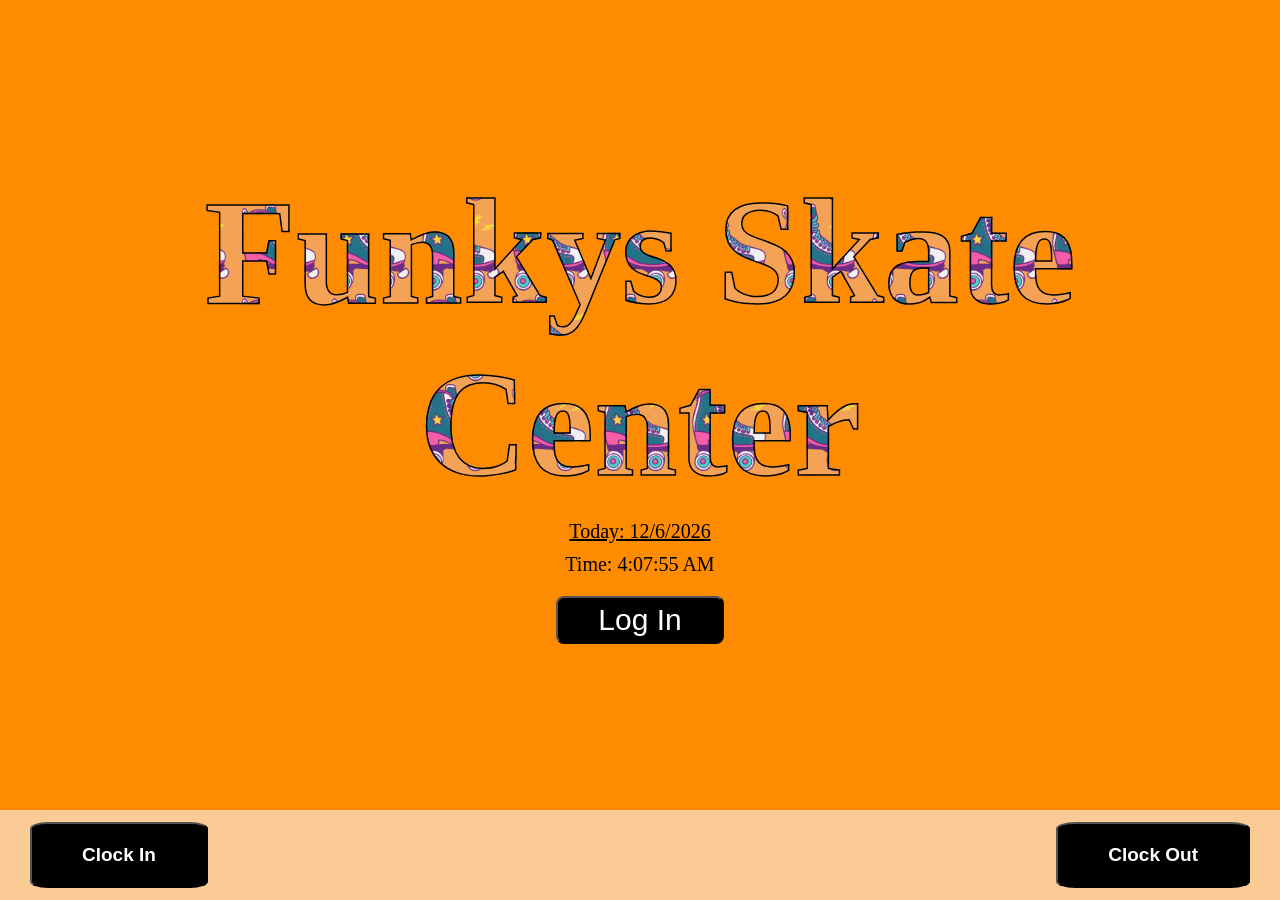
==== default_screen.html @ bf774b24 "added updates within clock in and clock out" ====
<!doctype html>

<html>

<head>
  <title>Funkys Skate Center</title>
  <meta charset="UTF-8">
  <link rel="stylesheet" href="styles.css">
</head>

<body>

  <div class="main-content">

    <h1 class="animated">Funkys Skate Center</h1>

    <div class="date">
      <p id="daily-date">Loading Date...</p>
    </div>

    <div class="time" id="time-clock">Loading Time...</div>

    <div class="welcome-button">
      <button class="log-in" id="loginButton">Log In</button>
    </div>

    <div class="log-out-button">
      <button class="log-out" id="logOutButton">Log Out</button>
    </div>
  </div>

  <nav class="navbar">
    <div class="nav-links">
      <button class="in-btn" id="clock-in">Clock In</button>
    </div>
    <div class="nav-time" id="nav-time-clock">Loading Time...</div>
    <div class="spacer">
      <button class="out-btn" id="clock-out">Clock Out</button>
    </div>
  </nav>

  <!-- start for popup password input, login button functionality -->
  <div class="login-overlay" id="loginOverlay">
    <div class="login-window">

      <div class="exit">
        <button id="closeLogin">✘</button>
      </div>

      <input type="password" id="pinDisplay" maxlength="4" readonly placeholder="Enter Password">

      <div class="keypad">
        <button data-number="1">1</button>
        <button data-number="2">2</button>
        <button data-number="3">3</button>
        <button data-number="4">4</button>
        <button data-number="5">5</button>
        <button data-number="6">6</button>
        <button data-number="7">7</button>
        <button data-number="8">8</button>
        <button data-number="9">9</button>
        <button id="clearPin">Clear</button>
        <button data-number="0">0</button>
        <button id="deletePin">⌫</button>
      </div>

      <div class="submit-btn">
        <button id="submitPin" class="submit-pin">Submit</button>
      </div>

      <div class="forgot-btn">
        <button id="forgotPin" class="forgot-pin">Forgot Password?</button>
      </div>

    </div>
  </div>
</body>

</html>

<script>
  const now = new Date();
  // Update the month title and year in the top bar
  document.getElementById('daily-date').textContent = "Today: " + (now.getMonth() + 1) + '/' + now.getDate() + "/" + now.getFullYear();
  const formattedTime = now.toLocaleTimeString();
  const navTime = document.getElementById("nav-time-clock");
  const regTime = document.getElementById("time-clock");
  //update the time
  regTime.textContent = "Time: " + formattedTime;
  navTime.innerText = "";

  //log in button
  const loginButton = document.getElementById("loginButton");
  const logOutButton = document.getElementById("logOutButton")
  const loginOverlay = document.getElementById("loginOverlay");
  const pinDisplay = document.getElementById("pinDisplay");
  const submitPin = document.getElementById("submitPin");
  const clearPin = document.getElementById("clearPin");
  const deletePin = document.getElementById("deletePin");
  const closeLogin = document.getElementById("closeLogin");
  const forgotPin = document.getElementById("forgotPin");
  const clockIn = document.getElementById("clock-in");
  const clockOut = document.getElementById("clock-out");
  let name = null;
  let clockedIn = false;
  let clockedOut = false;

  loginButton.addEventListener("click", () => {
    loginOverlay.style.display = "flex";
  });

  document.querySelectorAll("[data-number]").forEach(button => {
    button.addEventListener("click", () => {
      if (pinDisplay.value.length < 4) {
        pinDisplay.value += button.dataset.number;
      }
    });
  });

  //clear button
  clearPin.addEventListener("click", () => {
    pinDisplay.value = "";
  });

  //delete button
  deletePin.addEventListener("click", () => {
    pinDisplay.value = pinDisplay.value.slice(0, -1);
  });

  //log in button
  const GOOGLE_SCRIPT_URL =
  "https://script.google.com/macros/s/AKfycbyKDGhtgMxfw7ZaG5fJ5il4hDNmZDZtWgG_0ytyO5XG5Z68K_sBDPoLEUOwSPPN9Fu_sw/exec"; //change this before deployment

  submitPin.addEventListener("click", async() => {
    //make sure it's four digits
    const pin = pinDisplay.value;

    //make sure its length is 4
    if (pin.length !== 4) {
      alert("Please enter a 4-digit password.");
      return;
    }

    submitPin.disabled = true; // Disable the button to prevent multiple submissions
    submitPin.textContent = "Submitting..."; // Change button text to indicate submission

    //sends pin to google script
    try {
      const response = await fetch(GOOGLE_SCRIPT_URL, {
        method: "POST",

        body: JSON.stringify({
          action: "login",
          pin: pin
        }),
      });

      //gets result from google script
      const result = await response.json();

      console.log(result); // for debugging purposes

      if (result.success) {
        name = result.name;
        navTime.innerText = "Time: " + formattedTime;
        regTime.textContent = "Logged in as: " + name;
        loginButton.style.display = "none"; // Hide the log in button
        logOutButton.style.display = "block"; // Show the log out button

        loginOverlay.style.display = "none";
        pinDisplay.value = "";

        submitPin.disabled = false;
        submitPin.textContent = "Submit";

        console.log("Logged in as: " + name);
      } else {
        alert("Invalid password.");
        pinDisplay.value = "";
        submitPin.disabled = false;
        submitPin.textContent = "Submit";
      }

    //catches error in case something goes wrong
  } catch (error) {
    console.error("Error logging in: ", error);
    alert("Unable to log in. Please contact manager.");

    submitPin.disabled = false;
    submitPin.textContent = "Submit";
  }
});

  //log out button
  logOutButton.addEventListener("click", () => {
    navTime.innerText = "";
    regTime.textContent = "Time: " + formattedTime;
    loginButton.style.display = "block";
    logOutButton.style.display = "none";
    name = "";
  });

  //exit button
  closeLogin.addEventListener("click", () => {
    loginOverlay.style.display = "none";
    pinDisplay.value = "";
  });

  //forgot password
  forgotPin.addEventListener("click", () => {
    alert("Password is the last 4 of your SSN.");
  });

  //clock in button
  clockIn.addEventListener("click", async () => {
    if (!name) {
      alert("Please log in first.");
      return;
    }

    clockIn.disabled = true;
    clockIn.textContent = "Clocking In...";

    try {
      const response = await fetch(GOOGLE_SCRIPT_URL, {
        method: "POST",

        body: JSON.stringify({
          action: "clockIn",
          name: name
        })
      });

      const result = await response.json();

      console.log(result);

      if (result.success) {
        clockedOut = false; // Reset clockedOut status on successful clock in
        clockedIn = true; // Set clockedIn status on successful clock in
        alert("Clocked in successfully. Welcome " + result.name + "!\n" + result.clockIn);
      } else {
        //says unable here for debugging purposes
        if (clockedIn) {
          alert("You are already clocked in. Please contact manager if this is an error.");
          return;
        }

        alert("Unable to clock in. Please try again or contact manager.");
      }
    } catch (error) {
      //says error clocking in here for debugging purposes
      console.error("Error clocking in: ", error);
      alert("Error clocking in. Please contact manager or try again.");
    }

    clockIn.disabled = false;
    clockIn.textContent = "Clock In";
  });

  //clock out button
   clockOut.addEventListener("click", async () => {
    if (!name) {
      alert("Please log in first.");
      return;
    }

    clockOut.disabled = true;
    clockOut.textContent = "Clocking Out...";

    try {
      const response = await fetch(GOOGLE_SCRIPT_URL, {
        method: "POST",

        body: JSON.stringify({
          action: "clockOut",
          name: name
        })
      });

      const responseText = await response.text();
      console.log("Clock Out Response: ", responseText);
      const result = JSON.parse(responseText);
      console.log("Clock Out Result: ", result);

      if (result.success) {
        clockedIn = false; // Reset clockedIn status on successful clock out
        clockedOut = true; // Set clockedOut status on successful clock out
        alert("Clocked out successfully. Goodbye " + result.name + "!\n" + result.clockOut);
      } else {
        //unable here for debugging purposes
        alert("Unable to clock out. Please try again or contact manager.");
      }

    } catch (error) {
      console.error("Error clocking out: ", error);
      //error here for debugging purposes
      alert("Error clocking out. Please try again or contact manager.");
    }

    clockOut.disabled = false;
    clockOut.textContent = "Clock Out";

  });
</script>
---- styles.css ----
* {
    margin: 0;
    padding: 0;
    box-sizing: border-box;
}

body {
    display: flex;
    background-color: rgb(255, 140, 0);
    flex-direction: column;
    height: 100vh;
}

.main-content {
    display: flex;
    flex-direction: column;
    justify-content: center;
    flex: 1;
    padding-bottom: 10vh;
    text-align: center;
    align-items: center;
}

h1 {
    margin-top: 0%;
    font-size: 150px;
    font-weight: 900;
    background-color: rgb(244, 163, 86);
    /*for cool gradient animation*/
    /* OPTION 1 --------------------
    background: linear-gradient(
        90deg,
    #ff007f,
    #7f00ff,
    #00f0ff,
    #ff007f
    );
    background-size: 300% auto;
    -webkit-background-clip: text;
    background-clip: text;
    -webkit-text-fill-color: transparent;
    color: transparent;
    animation: flowBackground 5s linear infinite;
*/

    /*OPTION 2 GIF----------------------*/
    background-image: url('gifs/roller_skate1.gif');
    background-size: 90px;
    background-position: center;
    background-repeat: repeat;
    -webkit-background-clip: text;
    background-clip: text;
    -webkit-text-fill-color: transparent;
    color: transparent;
    -webkit-text-stroke: 1.5px #000000;

}

/* FOR OPTION 1----------------------*/
/*for "Funkys skate center" text animation, helper function*/
@keyframes flowBackground {
    0% {
        background-position: 300% center;
    }

    100% {
        background-position: 0% center;
    }
}

/*Date under header*/
.date, .time {
    font-size: 20px;
    font-weight:100;
    color: black;
    margin-top: 10px;
}

#daily-date {
    text-decoration: underline;
}

.welcome-button button {
    margin-top: 20px;
    background-color: black;
    border-radius: 8px;
    padding: 5px 40px;
    font-size: 30px;
    color: white;
}

.log-out-button button {
    display: none;
    margin-top: 20px;
    background-color: black;
    border-radius: 8px;
    padding: 5px 40px;
    font-size: 30px;
    color: white;
}

.log-in {
    cursor: pointer;
}

.log-out {
    cursor: pointer;
}

/*NAV BAR AT THE BOTTOM*/
nav {
    display: flex;
    align-items: center;
    padding: 15px 30px;
    background-color: rgb(250, 203, 148);
    width: 100vw;
    flex: 1;
    height: 10vh;
    position: fixed;
    justify-content: flex-end;
    bottom: 0;
}

.nav-links, .nav-time, .spacer {
    flex: 1;
    display: flex;
    align-items: center;
}

.out-btn, .in-btn {
    cursor: pointer;
    font-weight: bold;
    padding: 20px 50px;
    border-radius: 10%;
    color: white;
    background-color: black;
    font-size: 19px;
    margin-left: 0%;
}

.spacer {
    justify-content: flex-end;   /* Pushes Clock Out pinned to the right edge */
}

.nav-time {
    justify-content: center;
    font-size: 20px;
}

/*start for log in button pop up*/
.login-overlay {
    display: none;
    position: fixed;
    top: 0;
    left: 0;
    width: 100%;
    height: 100%;
    background: transparent;
    justify-content: center;
    align-items: center;
    z-index: 1000;
}

.login-window {
  background: white;
  padding: 30px;
  border-radius: 15px;
  width: 320px;
  text-align: center;
  box-shadow: 0 5px 25px rgba(0, 0, 0, 0.3);
}

.exit {
    display: flex;
    justify-content: flex-end;
    align-items: flex-end;
}

#closeLogin {
    background: rgb(187, 185, 185);
    font-size: 20px;
    margin-top: -20px;
    margin-bottom: 10px;
    margin-right: -20px;
    padding: 5px 10px;
    cursor: pointer;
    border-radius: 20%;
}

#closeLogin:hover {
    background: red;
    color: white;
}

#pinDisplay {
  width: 100%;
  box-sizing: border-box;
  font-size: 28px;
  text-align: center;
  padding: 12px;
  margin-bottom: 20px;
  border: 2px solid #ccc;
  border-radius: 8px;
}

/*ADD KEYBOARD INPUT FUNCTIONALITY*/
.keypad {
  display: grid;
  grid-template-columns: repeat(3, 1fr);
  gap: 10px;
}

.keypad button {
  height: 60px;
  font-size: 22px;
  border: none;
  border-radius: 8px;
  background: #eee;
  cursor: pointer;
}

.keypad button:hover {
  background: #ddd;
}

.submit-pin {
  width: 100%;
  margin-top: 15px;
  padding: 14px;
  font-size: 20px;
  border: none;
  border-radius: 8px;
  cursor: pointer;
}

.submit-btn button:hover{
    background: #0ce029;
}

.forgot-btn button:hover {
    background: #399ef0;
    color: white;
}

.forgot-pin {
    margin-top: 10px;
    cursor: pointer;
    border: none;
    border-bottom: 2px solid rgb(4, 71, 255);
}
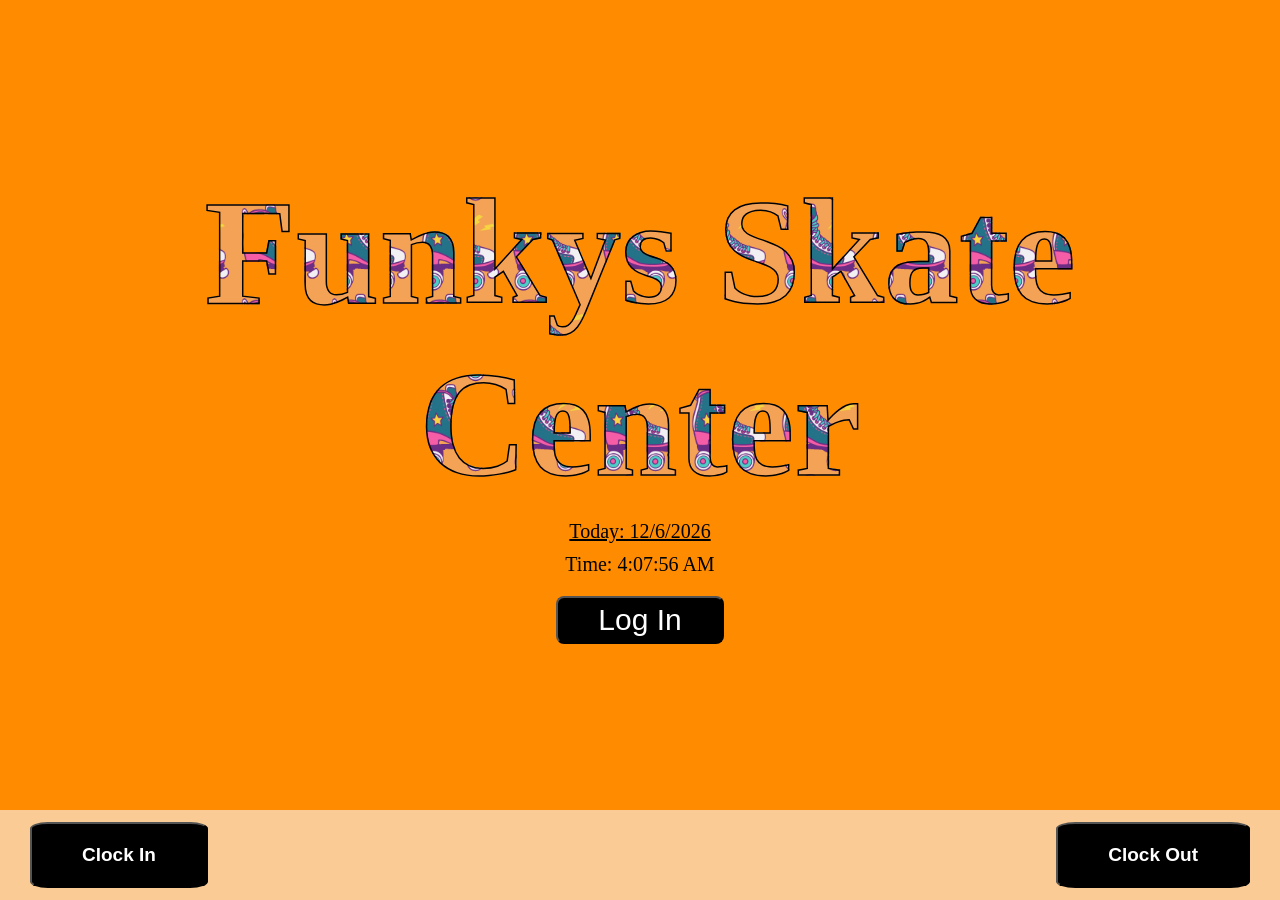
==== commit 703ce2b4: "updated scripts url" ====
--- a/default_screen.html
+++ b/default_screen.html
@@ -129,7 +129,7 @@
 
   //log in button
   const GOOGLE_SCRIPT_URL =
-  "https://script.google.com/macros/s/AKfycbyKDGhtgMxfw7ZaG5fJ5il4hDNmZDZtWgG_0ytyO5XG5Z68K_sBDPoLEUOwSPPN9Fu_sw/exec"; //change this before deployment
+  "https://script.google.com/macros/s/AKfycbzjVcbw7UnSch97ghXzbbTgOzu9jQ5gY5ZAV73iEzaPQ52lKHxU7gvZeFmWA3Y8EIp6mQ/exec"; //change this before deployment
 
   submitPin.addEventListener("click", async() => {
     //make sure it's four digits
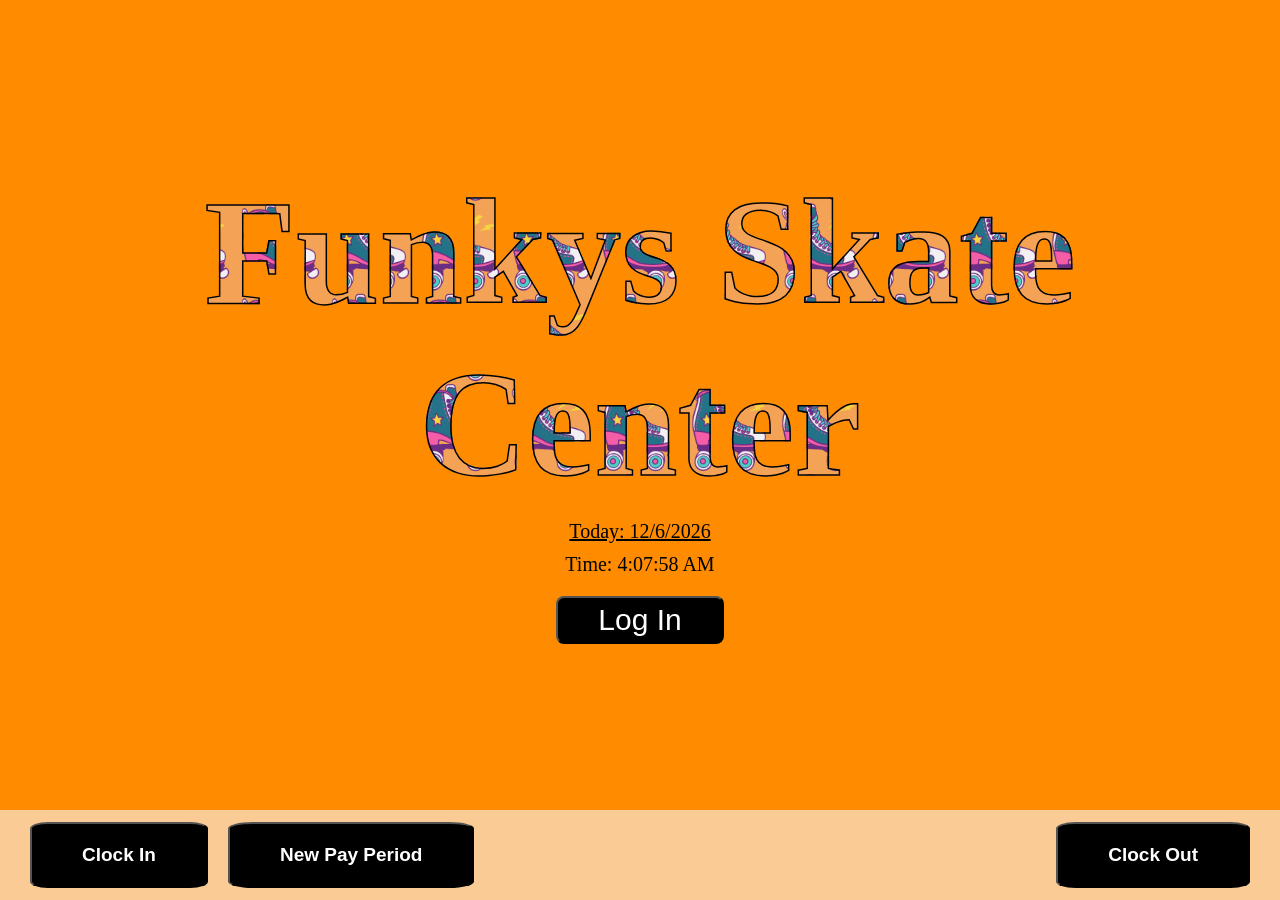
==== commit 1dd2308b: "updated clock in / out, added totals and started history for sheets, added newpayperiod button" ====
--- a/default_screen.html
+++ b/default_screen.html
@@ -32,6 +32,7 @@
   <nav class="navbar">
     <div class="nav-links">
       <button class="in-btn" id="clock-in">Clock In</button>
+      <button class="new-pay-period" id="newPayPeriod">New Pay Period</button>
     </div>
     <div class="nav-time" id="nav-time-clock">Loading Time...</div>
     <div class="spacer">
@@ -101,9 +102,9 @@
   const forgotPin = document.getElementById("forgotPin");
   const clockIn = document.getElementById("clock-in");
   const clockOut = document.getElementById("clock-out");
+  const newPayPeriod = document.getElementById("newPayPeriod");
   let name = null;
   let clockedIn = false;
-  let clockedOut = false;
 
   loginButton.addEventListener("click", () => {
     loginOverlay.style.display = "flex";
@@ -129,7 +130,7 @@
 
   //log in button
   const GOOGLE_SCRIPT_URL =
-  "https://script.google.com/macros/s/AKfycbzjVcbw7UnSch97ghXzbbTgOzu9jQ5gY5ZAV73iEzaPQ52lKHxU7gvZeFmWA3Y8EIp6mQ/exec"; //change this before deployment
+  "https://script.google.com/macros/s/AKfycbyiaYhGkrfJOzP2kVhpc7NRQS2D__97Tbj5zhDvu6aCmmpuWTKHBfUZpe5u2xtAUkMOTg/exec"; //change this before deployment
 
   submitPin.addEventListener("click", async() => {
     //make sure it's four digits
@@ -236,16 +237,10 @@
       console.log(result);
 
       if (result.success) {
-        clockedOut = false; // Reset clockedOut status on successful clock in
         clockedIn = true; // Set clockedIn status on successful clock in
         alert("Clocked in successfully. Welcome " + result.name + "!\n" + result.clockIn);
       } else {
         //says unable here for debugging purposes
-        if (clockedIn) {
-          alert("You are already clocked in. Please contact manager if this is an error.");
-          return;
-        }
-
         alert("Unable to clock in. Please try again or contact manager.");
       }
     } catch (error) {
@@ -265,7 +260,6 @@
       return;
     }
 
-    clockOut.disabled = true;
     clockOut.textContent = "Clocking Out...";
 
     try {
@@ -278,14 +272,12 @@
         })
       });
 
-      const responseText = await response.text();
-      console.log("Clock Out Response: ", responseText);
-      const result = JSON.parse(responseText);
+      const result = await response.json();
+
       console.log("Clock Out Result: ", result);
 
       if (result.success) {
         clockedIn = false; // Reset clockedIn status on successful clock out
-        clockedOut = true; // Set clockedOut status on successful clock out
         alert("Clocked out successfully. Goodbye " + result.name + "!\n" + result.clockOut);
       } else {
         //unable here for debugging purposes
@@ -302,4 +294,8 @@
     clockOut.textContent = "Clock Out";
 
   });
+
+  newPayPeriod.addEventListener("click", async () => {
+
+  });
 </script>
--- a/styles.css
+++ b/styles.css
@@ -107,6 +107,20 @@
     cursor: pointer;
 }
 
+.new-pay-period-button button {
+    display: none;
+    margin-top: 20px;
+    background-color: black;
+    border-radius: 8px;
+    padding: 5px 40px;
+    font-size: 30px;
+    color: white;
+}
+
+.new-pay-period-button {
+    cursor: pointer;
+}
+
 /*NAV BAR AT THE BOTTOM*/
 nav {
     display: flex;
@@ -127,7 +141,11 @@
     align-items: center;
 }
 
-.out-btn, .in-btn {
+.nav-links {
+    justify-content: space-between;
+}
+
+.out-btn, .in-btn, .new-pay-period {
     cursor: pointer;
     font-weight: bold;
     padding: 20px 50px;
@@ -136,6 +154,12 @@
     background-color: black;
     font-size: 19px;
     margin-left: 0%;
+    white-space: nowrap;
+}
+
+.new-pay-period {
+    margin-left: 20px;
+    margin-right: 20px;
 }
 
 .spacer {
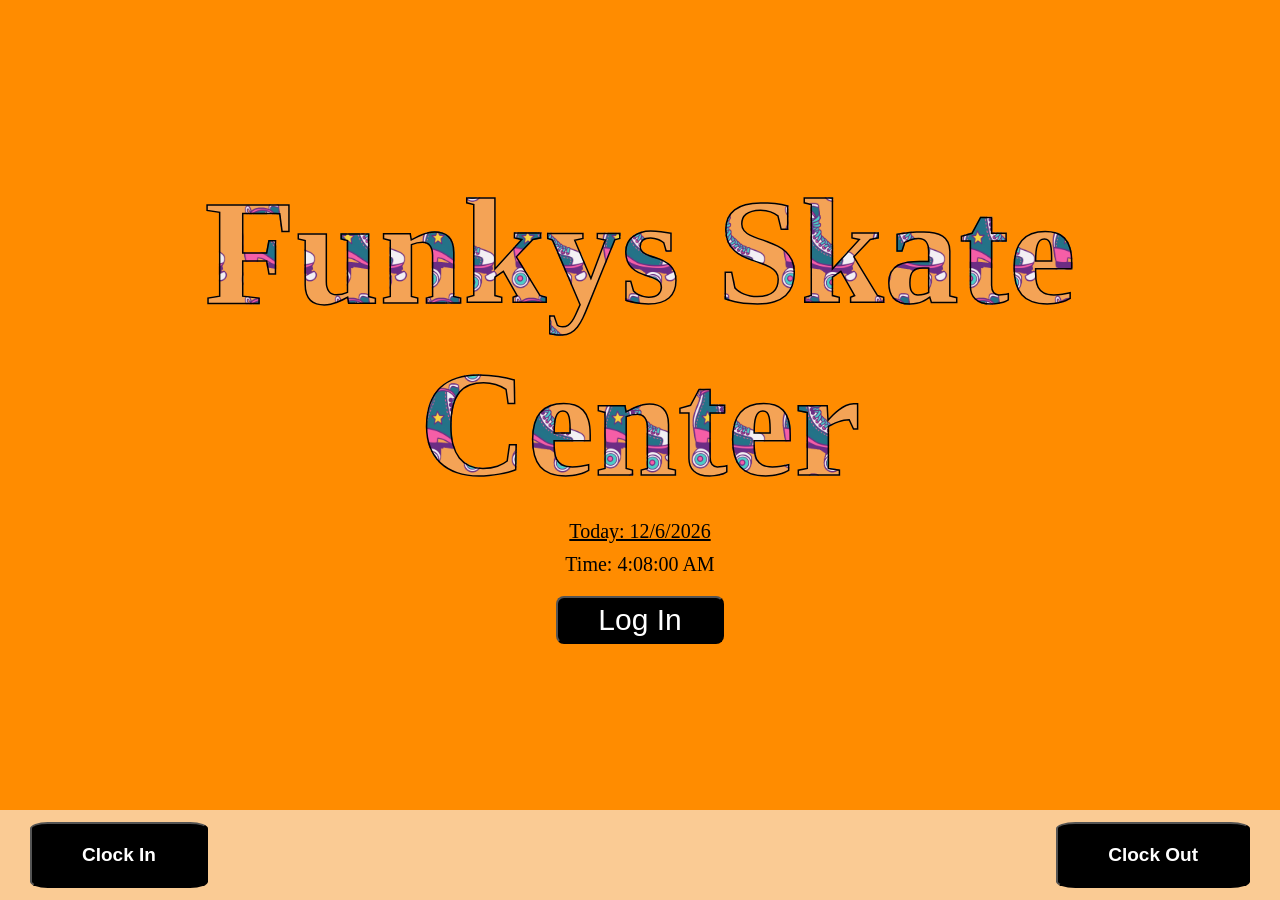
==== commit 3414253f: "started adding pay period functionality" ====
--- a/default_screen.html
+++ b/default_screen.html
@@ -130,9 +130,9 @@
 
   //log in button
   const GOOGLE_SCRIPT_URL =
-  "https://script.google.com/macros/s/AKfycbyiaYhGkrfJOzP2kVhpc7NRQS2D__97Tbj5zhDvu6aCmmpuWTKHBfUZpe5u2xtAUkMOTg/exec"; //change this before deployment
-
-  submitPin.addEventListener("click", async() => {
+    "https://script.google.com/macros/s/AKfycby9iMLh_m8TXHLBkmdvz2Ks4McaJ84fmmJE6NiHpiE1cM7ml5sSMg1JUXD2N4_D2ahUWw/exec"; //change this before deployment
+
+  submitPin.addEventListener("click", async () => {
     //make sure it's four digits
     const pin = pinDisplay.value;
 
@@ -163,6 +163,13 @@
 
       if (result.success) {
         name = result.name;
+
+        if (name === "Callum" || name === "Rose") {
+          newPayPeriod.style.display = "block"; // Show the new pay period button
+        } else {
+          newPayPeriod.style.display = "none";
+        }
+
         navTime.innerText = "Time: " + formattedTime;
         regTime.textContent = "Logged in as: " + name;
         loginButton.style.display = "none"; // Hide the log in button
@@ -182,15 +189,15 @@
         submitPin.textContent = "Submit";
       }
 
-    //catches error in case something goes wrong
-  } catch (error) {
-    console.error("Error logging in: ", error);
-    alert("Unable to log in. Please contact manager.");
-
-    submitPin.disabled = false;
-    submitPin.textContent = "Submit";
-  }
-});
+      //catches error in case something goes wrong
+    } catch (error) {
+      console.error("Error logging in: ", error);
+      alert("Unable to log in. Please contact manager.");
+
+      submitPin.disabled = false;
+      submitPin.textContent = "Submit";
+    }
+  });
 
   //log out button
   logOutButton.addEventListener("click", () => {
@@ -198,6 +205,7 @@
     regTime.textContent = "Time: " + formattedTime;
     loginButton.style.display = "block";
     logOutButton.style.display = "none";
+    newPayPeriod.style.display = "none";
     name = "";
   });
 
@@ -254,7 +262,7 @@
   });
 
   //clock out button
-   clockOut.addEventListener("click", async () => {
+  clockOut.addEventListener("click", async () => {
     if (!name) {
       alert("Please log in first.");
       return;
@@ -295,7 +303,54 @@
 
   });
 
+  //pay period button
   newPayPeriod.addEventListener("click", async () => {
-
+    if (!name) {
+      alert("Please log in first.");
+      return;
+    }
+
+    if (name !== "Callum" && name !== "Rose") {
+      alert("You do not have permission to start a new pay period.");
+      return;
+    }
+
+    const confirmation = confirm("Are you sure you want to start a new pay period? \nThis action cannot be undone. \nThe current time sheet will be saved to history.");
+
+    if (!confirmation) {
+      return;
+    }
+
+    newPayPeriod.disabled = true;
+    newPayPeriod.textContent = "Starting New Pay Period...";
+
+    try {
+      const response = await fetch(GOOGLE_SCRIPT_URL, {
+        method: "POST",
+
+        body: JSON.stringify({
+          action: "newPayPeriod",
+          name: name
+        })
+      });
+
+      const result = await response.json();
+      console.log("New Pay Period Result: ", result);
+
+      if (result.success) {
+        alert("New pay period started successfully!");
+      } else {
+        //says unable here for debugging purposes
+        alert("Unable to start a new pay period");
+      }
+    } catch (error) {
+      console.error("Error starting new pay period: ", error);
+      alert("Error starting new pay period. "
+        + "Please try again."
+      );
+    }
+
+    newPayPeriod.disabled = false;
+    newPayPeriod.textContent = "New Pay Period";
   });
 </script>
--- a/styles.css
+++ b/styles.css
@@ -158,6 +158,7 @@
 }
 
 .new-pay-period {
+    display: none;
     margin-left: 20px;
     margin-right: 20px;
 }
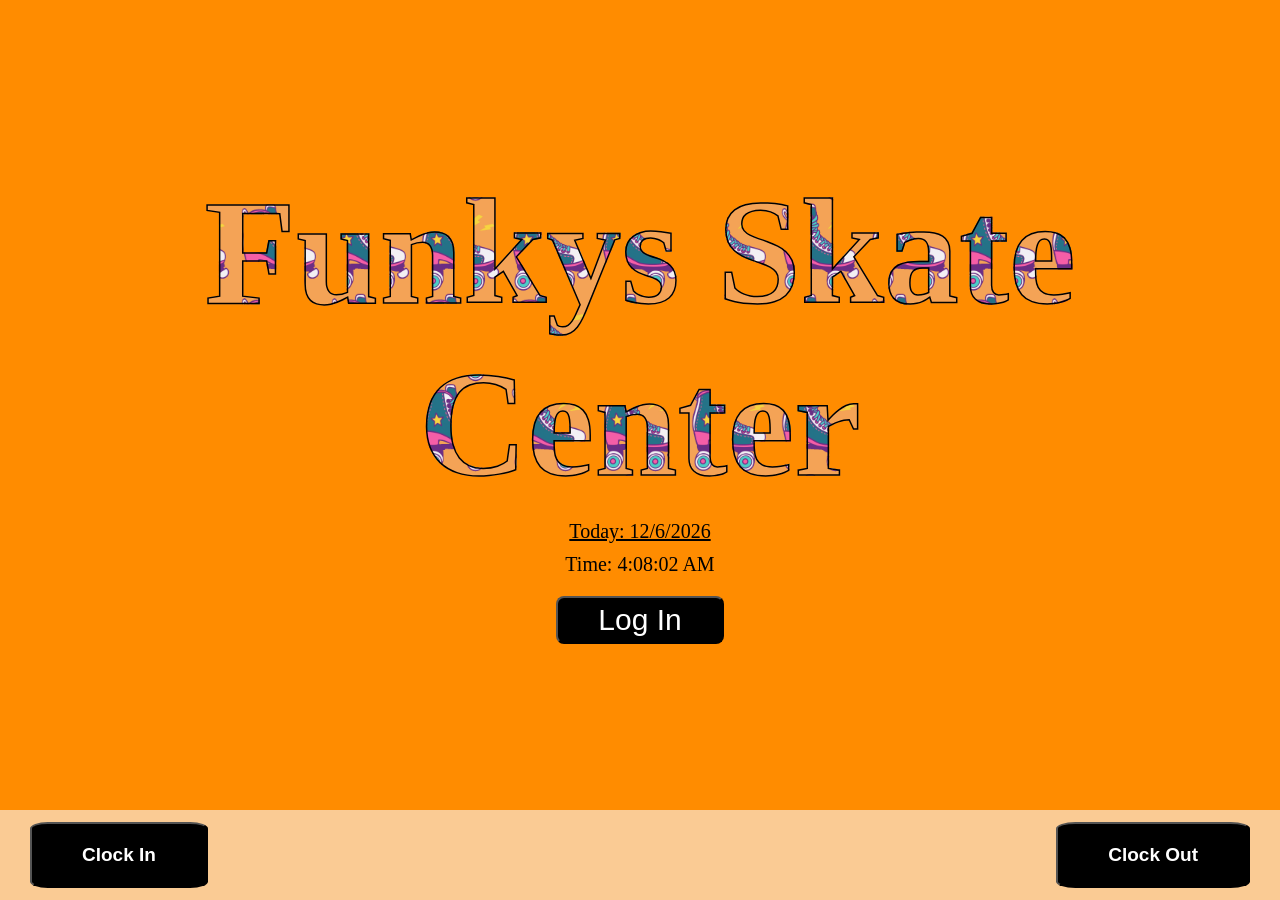
==== commit 10e75ce7: "updates" ====
--- a/default_screen.html
+++ b/default_screen.html
@@ -130,7 +130,7 @@
 
   //log in button
   const GOOGLE_SCRIPT_URL =
-    "https://script.google.com/macros/s/AKfycby9iMLh_m8TXHLBkmdvz2Ks4McaJ84fmmJE6NiHpiE1cM7ml5sSMg1JUXD2N4_D2ahUWw/exec"; //change this before deployment
+    "https://script.google.com/macros/s/AKfycbyTen1nZ01eQ_txwKzfdfmsh8kqoALpkc6yYACVYLZ35Z3S6YL_0UwaPI86wiZV-6biAA/exec"; //change this before deployment
 
   submitPin.addEventListener("click", async () => {
     //make sure it's four digits
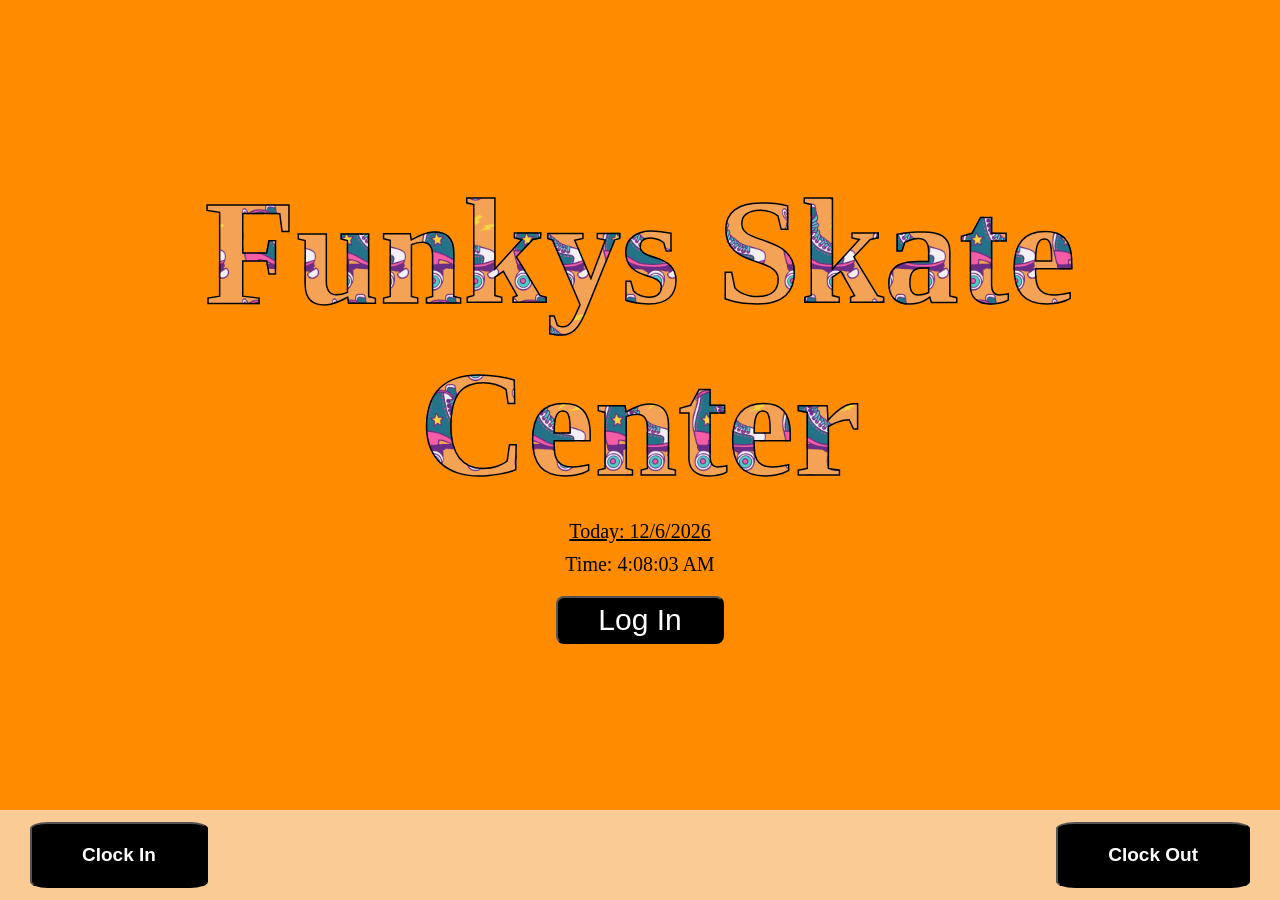
==== commit 955ad040: "updated link" ====
--- a/default_screen.html
+++ b/default_screen.html
@@ -130,7 +130,7 @@
 
   //log in button
   const GOOGLE_SCRIPT_URL =
-    "https://script.google.com/macros/s/AKfycbyTen1nZ01eQ_txwKzfdfmsh8kqoALpkc6yYACVYLZ35Z3S6YL_0UwaPI86wiZV-6biAA/exec"; //change this before deployment
+    "https://script.google.com/macros/s/AKfycbyP3xOE5IHc7kjDICLCMMsKXAKi9O4D3P2rhhV_1PedmVEqZD9NfctAhVq0knk45-0AlA/exec"; //change this before deployment
 
   submitPin.addEventListener("click", async () => {
     //make sure it's four digits
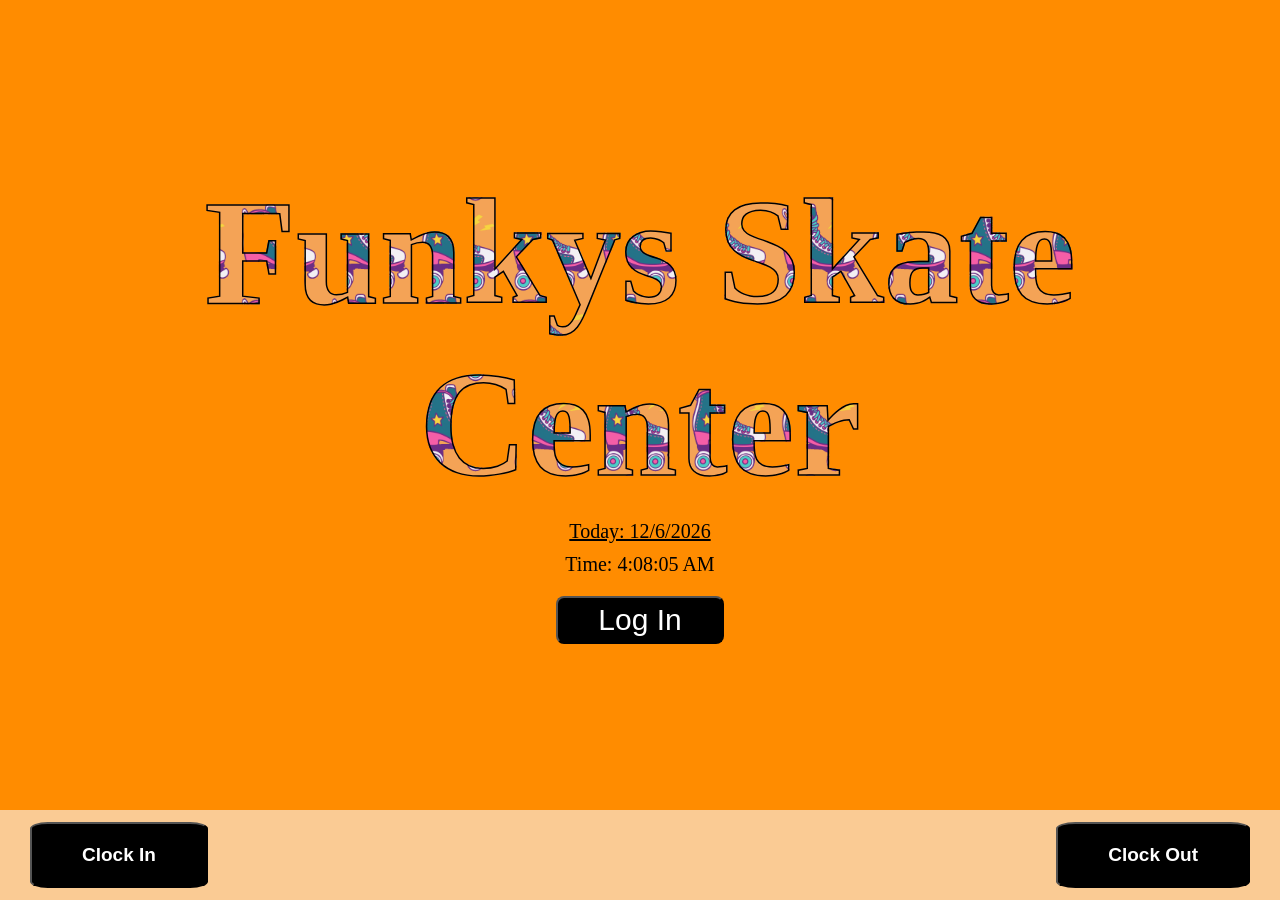
==== commit 45e5bdb9: "update url" ====
--- a/default_screen.html
+++ b/default_screen.html
@@ -130,7 +130,7 @@
 
   //log in button
   const GOOGLE_SCRIPT_URL =
-    "https://script.google.com/macros/s/AKfycbyP3xOE5IHc7kjDICLCMMsKXAKi9O4D3P2rhhV_1PedmVEqZD9NfctAhVq0knk45-0AlA/exec"; //change this before deployment
+    "https://script.google.com/macros/s/AKfycbwilvFuqb_y1UctPO_PmFx6Nd2hwWaTyCeDs4Oc7IKwVZPuWbCt1k41mdYUJKZ332AXDQ/exec"; //change this before deployment
 
   submitPin.addEventListener("click", async () => {
     //make sure it's four digits
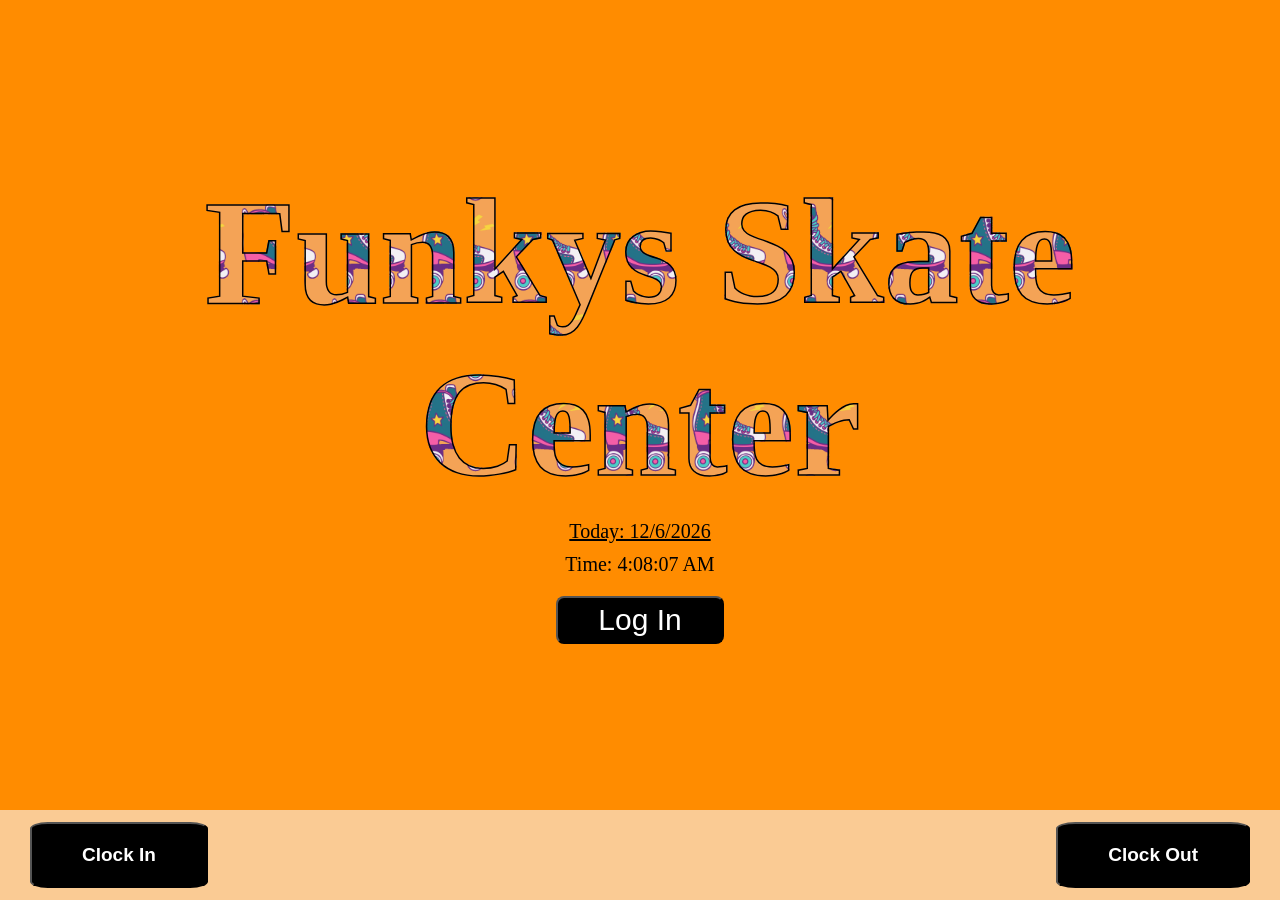
==== commit 964a0ba1: "update time, X funtionality on pinpad, etc." ====
--- a/default_screen.html
+++ b/default_screen.html
@@ -26,6 +26,10 @@
 
     <div class="log-out-button">
       <button class="log-out" id="logOutButton">Log Out</button>
+    </div>
+
+    <div class="timesheet" id="timesheetPage">
+      <button class="timesheet-page-button" id="timeSheetButton">Time sheet</button>
     </div>
   </div>
 
@@ -80,17 +84,51 @@
 </html>
 
 <script>
-  const now = new Date();
-  // Update the month title and year in the top bar
-  document.getElementById('daily-date').textContent = "Today: " + (now.getMonth() + 1) + '/' + now.getDate() + "/" + now.getFullYear();
-  const formattedTime = now.toLocaleTimeString();
+  let name = null;
+  let clockedIn = false;
   const navTime = document.getElementById("nav-time-clock");
   const regTime = document.getElementById("time-clock");
-  //update the time
-  regTime.textContent = "Time: " + formattedTime;
+
+  function updateClock() {
+    const now = new Date();
+
+    // Update date
+    document.getElementById('daily-date').textContent =
+      "Today: " +
+      (now.getMonth() + 1) + '/' +
+      now.getDate() + "/" +
+      now.getFullYear();
+
+    // Main display
+    if (name) {
+      regTime.textContent = "Logged in as: " + name;
+    } else {
+      regTime.textContent = "Time: " + now.toLocaleTimeString();
+    }
+
+    // Navbar clock
+    if (name) {
+      navTime.innerText = "Time: " + now.toLocaleTimeString();
+    } else {
+      navTime.innerText = "";
+    }
+  }
+
+  // Run immediately
+  updateClock();
+
+  // Keep both clocks running
+  setInterval(updateClock, 1000);
+
   navTime.innerText = "";
 
-  //log in button
+  // Login request protection.
+  // If the user closes the login window before the request finishes,
+  // AbortController cancels the fetch request in the browser.
+  // loginAttempt provides an extra safeguard so an old response
+  // cannot log the user in after the login window was cancelled.
+  let loginController = null;
+  let loginAttempt = 0;
   const loginButton = document.getElementById("loginButton");
   const logOutButton = document.getElementById("logOutButton")
   const loginOverlay = document.getElementById("loginOverlay");
@@ -103,8 +141,7 @@
   const clockIn = document.getElementById("clock-in");
   const clockOut = document.getElementById("clock-out");
   const newPayPeriod = document.getElementById("newPayPeriod");
-  let name = null;
-  let clockedIn = false;
+  const timeSheet = document.getElementById("timeSheetButton");
 
   loginButton.addEventListener("click", () => {
     loginOverlay.style.display = "flex";
@@ -130,11 +167,12 @@
 
   //log in button
   const GOOGLE_SCRIPT_URL =
-    "https://script.google.com/macros/s/AKfycbwilvFuqb_y1UctPO_PmFx6Nd2hwWaTyCeDs4Oc7IKwVZPuWbCt1k41mdYUJKZ332AXDQ/exec"; //change this before deployment
+    "https://script.google.com/macros/s/AKfycbxyNnbnP_fW_kGewRIcZO9lqzUux27EFhMC00L1zp5W0tfwzc-hHpSDZEyIDltPyj4Dyg/exec"; //change this before deployment
 
   submitPin.addEventListener("click", async () => {
     //make sure it's four digits
     const pin = pinDisplay.value;
+    const thisLoginAttempt = ++loginAttempt; // Increment the login attempt counter
 
     //make sure its length is 4
     if (pin.length !== 4) {
@@ -147,9 +185,10 @@
 
     //sends pin to google script
     try {
+      loginController = new AbortController();
       const response = await fetch(GOOGLE_SCRIPT_URL, {
         method: "POST",
-
+        signal: loginController.signal,
         body: JSON.stringify({
           action: "login",
           pin: pin
@@ -161,16 +200,24 @@
 
       console.log(result); // for debugging purposes
 
+      // Ignore this response if the login was cancelled
+      //ensures login doesn't continue if the user pressed "X" to cancel.
+      if (thisLoginAttempt !== loginAttempt) {
+        return;
+      }
+
       if (result.success) {
         name = result.name;
 
         if (name === "Callum" || name === "Rose") {
-          newPayPeriod.style.display = "block"; // Show the new pay period button
+          newPayPeriod.style.display = "block"; //show the new pay period button
+          timeSheet.style.display = "block"; // Show the time sheet button
         } else {
           newPayPeriod.style.display = "none";
+          timeSheet.style.display = "none";
         }
 
-        navTime.innerText = "Time: " + formattedTime;
+        navTime.innerText = "Time: " + new Date().toLocaleTimeString();
         regTime.textContent = "Logged in as: " + name;
         loginButton.style.display = "none"; // Hide the log in button
         logOutButton.style.display = "block"; // Show the log out button
@@ -191,6 +238,11 @@
 
       //catches error in case something goes wrong
     } catch (error) {
+
+      if (error.name === "AbortError") {
+        return;
+      }
+
       console.error("Error logging in: ", error);
       alert("Unable to log in. Please contact manager.");
 
@@ -202,17 +254,29 @@
   //log out button
   logOutButton.addEventListener("click", () => {
     navTime.innerText = "";
-    regTime.textContent = "Time: " + formattedTime;
+    regTime.textContent = "Time: " + new Date().toLocaleTimeString();
     loginButton.style.display = "block";
     logOutButton.style.display = "none";
     newPayPeriod.style.display = "none";
+    timeSheet.style.display = "none";
     name = "";
+
+    updateClock(); // Update the main clock to show the current time
   });
 
   //exit button
   closeLogin.addEventListener("click", () => {
+    loginAttempt++; // Increment the login attempt counter to cancel any ongoing login attempts
+
+    if (loginController) {
+      loginController.abort();
+      loginController = null;
+    }
+
     loginOverlay.style.display = "none";
     pinDisplay.value = "";
+    submitPin.textContent = "Submit";
+    submitPin.disabled = false;
   });
 
   //forgot password
@@ -353,4 +417,41 @@
     newPayPeriod.disabled = false;
     newPayPeriod.textContent = "New Pay Period";
   });
+
+  //Time sheet button for managers
+  timeSheet.addEventListener("click", async () => {
+    if (!name) {
+      alert("Please log in first.");
+      return;
+    }
+
+    if (name !== "Callum" && name !== "Rose") {
+      alert("You do not have permission to view the time sheet.");
+      return;
+    }
+
+    try {
+      const response = await fetch(GOOGLE_SCRIPT_URL, {
+        method: "POST",
+
+        body: JSON.stringify({
+          action: "viewTimeSheet",
+          name: name
+        })
+      });
+
+      const result = await response.json();
+      console.log("View Time Sheet Result: ", result);
+
+      if (result.success) {
+        // Open the time sheet in a new tab
+        window.open(result.timeSheetUrl, '_blank');
+      } else {
+        alert("Unable to view the time sheet. Please try again or contact manager.");
+      }
+    } catch (error) {
+      console.error("Error viewing time sheet: ", error);
+      alert("Error viewing time sheet. Please try again or contact manager.");
+    }
+  });
 </script>
--- a/styles.css
+++ b/styles.css
@@ -107,6 +107,17 @@
     cursor: pointer;
 }
 
+.timesheet button {
+    display: none;
+    margin-top: 20px;
+    background-color: black;
+    border-radius: 8px;
+    padding: 5px 40px;
+    font-size: 30px;
+    color: white;
+    cursor: pointer;
+}
+
 .new-pay-period-button button {
     display: none;
     margin-top: 20px;
